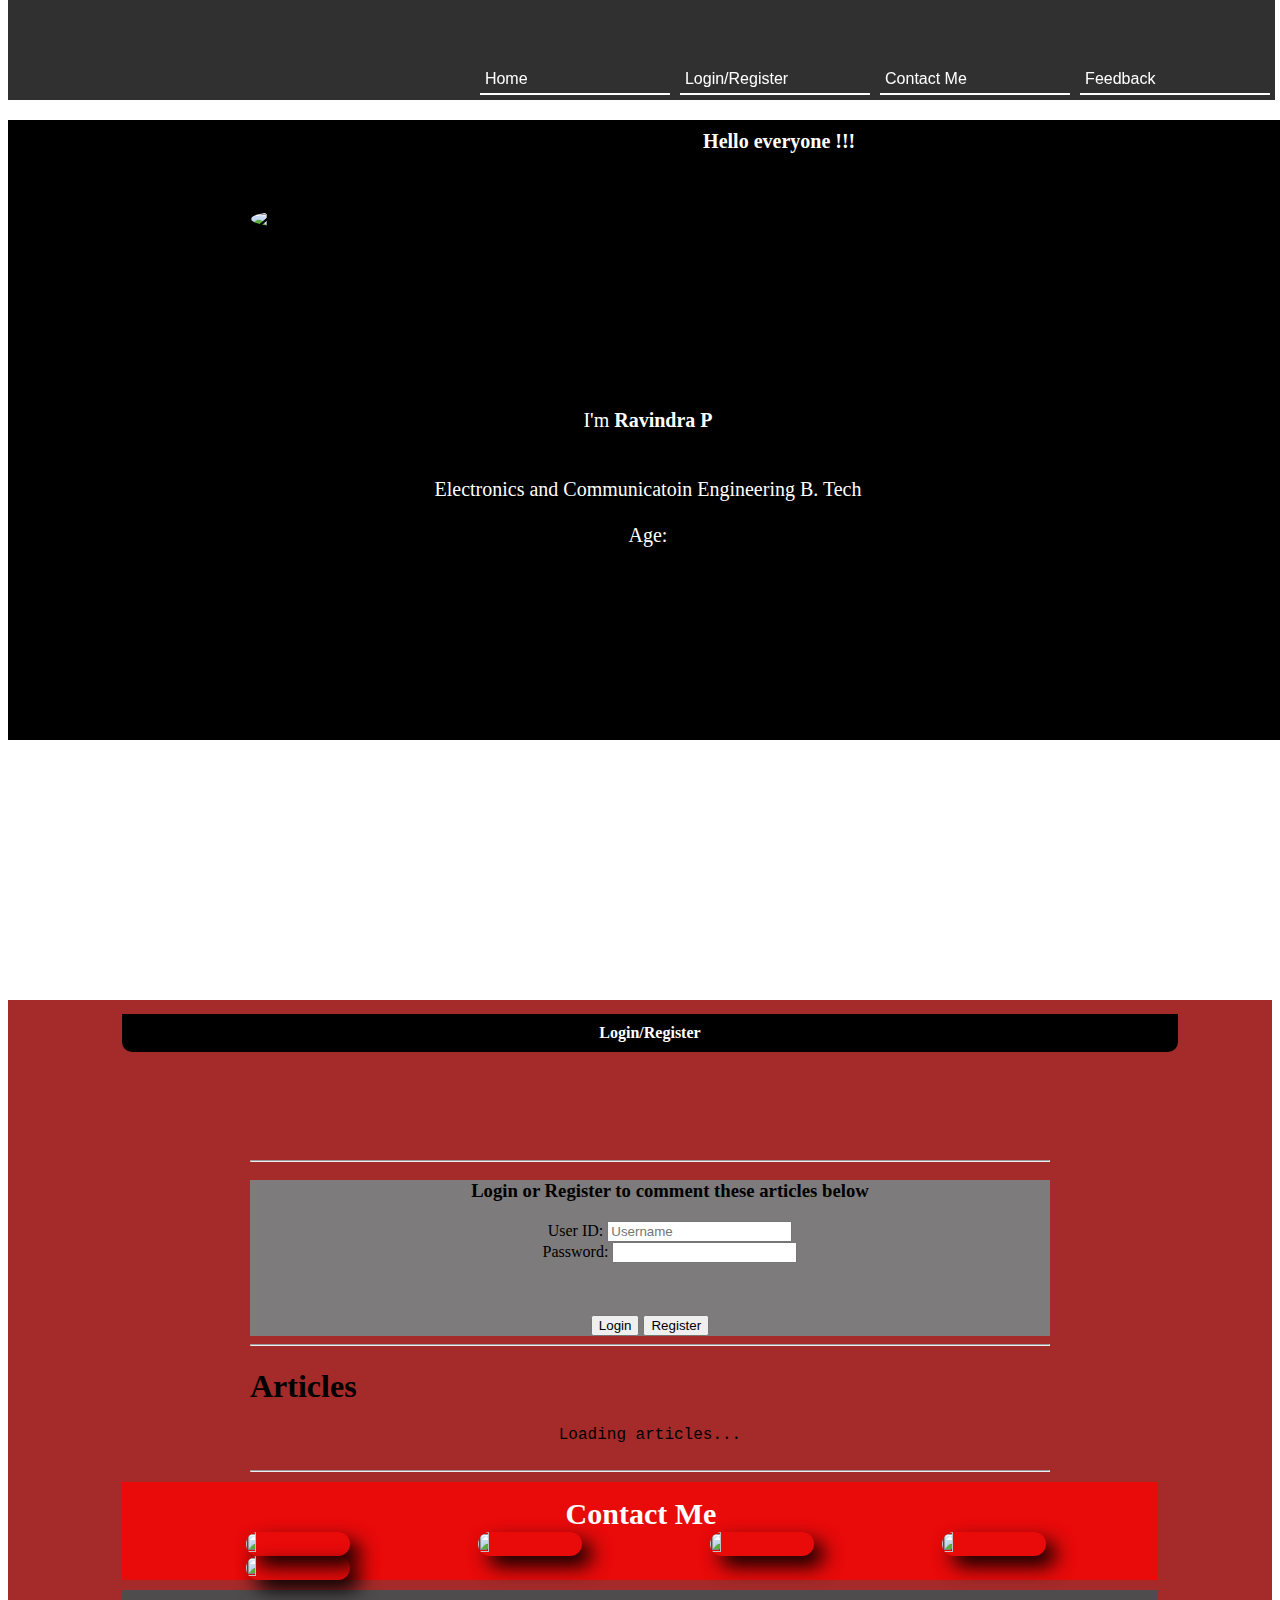
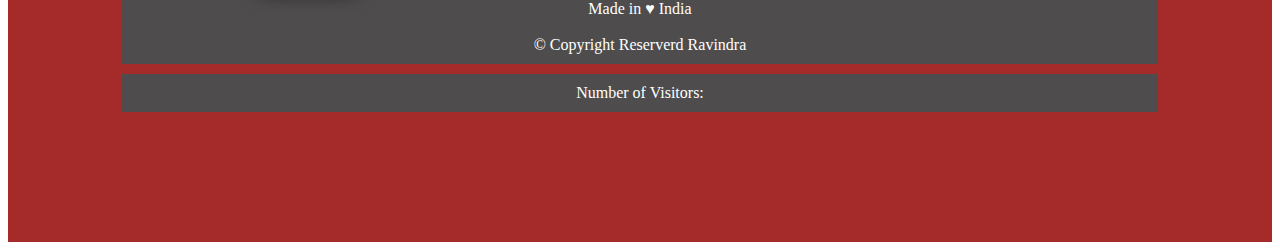
==== ui/index.html @ 83fae6af "[imad-console] Updates ui/index.html" ====
<!doctype html>
<html>
    <head>
        <link href="/ui/style.css" rel="stylesheet" />
      <link rel="shortcut icon" hrefhttps://lh3.googleusercontent.com/-dBl_RTxwIM0/Ve-5dmrhy5I/AAAAAAAAADk/8VJ5gYg8hsI2fhO8j97mw1G43US3pewFACEw/w139-h140-p/pr.jpg" />
        <script src="https://cdn.rawgit.com/yahoo/xss-filters/master/dist/xss-filters.js"></script>
        <meta charset="UTF-8">
        <title>Ravindra's Webapp</title>
        <script src="https://ajax.googleapis.com/ajax/libs/jquery/3.1.1/jquery.min.js"></script>
    
    </head>
    <body>
        
        
        <div id="container">
        <div id="mc" style="position:absolute;top:5px;left:0px"></div>
         <div class="left" id="header">
             
            <a href="#mc"><img id ="logo" src="/ui/logo.png" class="img-medium"/></a>
            <div id="menu">
                  <a href="http://ravindra999p.imad.hasura-app.io/feedback" target="_blank"><div class="menubar"><div>Feedback</div></div></a>
                <a href="#wt"><div class="menubar"><div>Contact Me</div></div></a>
                 <a href="#am"><div class="menubar"><div>Login/Register</div></div></a>
                <a href="#mc"><div class="menubar"><div>Home</div></div></a>
                </div>
        </div>
        
        <div id="content" align="center">
            <div id="maincontent">
                 <img id="selfimg" src="https://lh3.googleusercontent.com/-dBl_RTxwIM0/Ve-5dmrhy5I/AAAAAAAAADk/8VJ5gYg8hsI2fhO8j97mw1G43US3pewFACEw/w139-h140-p/pr.jpg" align="center" alt="personal pic"/>
                 
                <font id="name"><b>Hello everyone !!!</b></font>
               
               <br/>
               
                
                <p id="details">
                   
                    <font style="font-family:Copperplate, 'Copperplate Gothic Light', fantasy;fonts-size:40;">I'm <b>Ravindra P</b></font><br/><br/>
                   <br/>
                    <font style="font-family:Copperplate, 'Copperplate Gothic Light', fantasy;fonts-size:30;" >Electronics and Communicatoin Engineering
                                        B. Tech<br/><br/> Age: <br/>
                    <font id="age" style="font-family:Copperplate, 'Copperplate Gothic Light', fantasy;fonts-size:30;"></font><br/><br/>
                    
                  </p> 
         
             
                    </div>  
       
            </div>
                <font id="am"></font>
        <div id="aboutme">
            
            <div id="adetails"><b>Login/Register</b></div>
           <div class="loginbody">
        
                    
                    <hr/>
                        <div id="login_area">
                            <center>Loading login status...</center>
                    </div>
                    <hr/>
                        <h1 >Articles</h1>
                                <div id="articles" class="myarticles">
                                         <center>Loading articles...</center>
                                </div>
                      
                   <br/>
                   <hr/>
                   
              </div>  

            <div id="writetome">
            <div id="wt"></div>
		<div style="width:99.22%;text-align:center;height:20px;padding:5px;color:white;font-size:30px;margin-bottom:10px;padding-top:15px"><b>Contact Me</b></div>
		
		<a href="https://twitter.com/ravindra999p" target="_blank"><img class=".aboutmeimg" src="https://raw.githubusercontent.com/yaswanth8/imad-2016-app/master/ui/twitter.png"/></a>
            <a href="https://in.linkedin.com/in/ravindra-putchakayala-8a142b12a
" target="_blank"><img class=".aboutmeimg" src="https://raw.githubusercontent.com/yaswanth8/imad-2016-app/master/ui/linkedin.png"/></a>
           
            <a href="https://www.facebook.com/ravindra.puchakaayala" target="_blank"><img class=".aboutmeimg" src="https://raw.githubusercontent.com/yaswanth8/imad-2016-app/master/ui/fb.png"/></a>
            <a href="https://www.instagram.com/ravindra__nani/" target="_blank"><img class=".aboutmeimg" src="https://raw.githubusercontent.com/yaswanth8/imad-2016-app/master/ui/instagram.png"/></a>
            <a href="https://drive.google.com/open?id=0B7i5yp6TX1BhLXVMczdoRV9rSlE" target="_blank"><img class=".aboutmeimg" src="http://previews.123rf.com/images/valentint/valentint1502/valentint150201339/36205129-Resume-icon-Internet-button-on-white-background--Stock-Photo.jpg"/></a>
		
		</div>
		
		
            		<div id="footer">Made in &hearts; India<br/><br/>&copy; Copyright Reserverd Ravindra</div>
				<p id="footer""> Number of Visitors: <span id="count"> </span> </p>

		
        <script type="text/javascript" src="/ui/main.js">
        </script>
    </body>
</html>
---- ui/style.css ----
body {
    font-family: sans-serif;
    background-color: white;
   
}

.left {
   margin-top:0px;
   
}

#header
{
    background-color:rgba(0, 0, 0, 0.81);
    position:fixed;
    z-index:2;
    width:99%;
    top:0px;
    
}
#menu
{
    float:right;
    margin-top:60px;
    height:40px;
   background-image: url(http://brianoswald.com/wp-content/uploads/2016/05/abstract-blue-black-pixels-2560x1024-wallpaper_www.wall321.com_60.jpg);
    width:75%;
}

.myarticles{
    
   font-family: "Lucida Console", Monaco, monospace;
    text-align: center;
    
    
}  

.loginbox {
    font-family: "Times New Roman", Times, serif;
    text-align: center;
    
    background-color:#7D7B7B;
    
    
}


 .loginbody {
                 max-width: 800px;
                 margin: 0 auto;
                 color: black;
                 font-family: "Times New Roman", Times, serif;
                 
                  padding-left: 20px;
 }
 
 
 comment {
    margin-left: 20px;
    padding-bottom: 20px;
    border-bottom: 1px solid #ccc;
}

.menubar
{
    width:20%;
    float:right;
    color:white;
    height:100%;
    padding:5px;
}
.menubar div
{
    padding:5px;
    border-bottom:2px solid white;
    cursor:pointer;
}
.text-big {
    font-size: 300%;
    color:green;
}

.bold {
    font-weight: bold;
}

.img-medium {
    height: 100px;
    opacity:0;
   margin-left:5%;
   
}
.img-small {
    height: 50px;
}

#adetails
{
  text-align: center;
    color: white;
    background-color:  #000000;
  
    position: relative;
    top: -100px;
    width: 100%;
    border-radius:0 0 10px 10px;
    padding: 10px;
   
}

#known
{
    position:relative;
    top:80px;
    
    width:100%;
    height:auto;
    z-index:1;
}
#writetome
{
	background-color:rgba(255, 0, 0, 0.76);
	width:100%;
	height:auto;
	margin-top:10px;
	
	
}
#database
{
    background-color:#1d1818;
    height:auto;
    color:white;
    width:100%;
    margin-top:10px;
    
}
#authorname
{
	margin-left:16%;
	margin-top:2%;
	width:60%;
	height:20px;
}
#datasubmit
{
    border:1px solid white;
    color:white;
    background-color:red;
}
#submitbtn
{
	margin-left:38%;
	margin-top:2%;
	width:23%;
	background-color:black;
	color:white;
	border:2px solid white;
	height:40px;
	margin-bottom:5px;
	    box-shadow: 6px 7px 9px #000000;
}
#submitbtn:active
{
     box-shadow: 0px 0px 0px;
}
#namelist
{
	
	height:auto;
	width:100%;
	
}
#namelist>div{
	margin:5px;
	background-color:rgb(255,255,255);
	border-left:8px solid black;
	border-radius:5px;
	width:97%;
    padding: 15px 2px 15px 13px;
}
#names
{
margin-left:16%;

	
}
#adetail
{
  text-align: center;
    color: white;
    background-color: #000000;
  
    position: relative;
    
    width: 100%;
   top:40px;
    padding: 10px;
    border-radius:0 0 10px 10px;
   
}
#aboutme
{
        background-color: brown;
    height: auto;
    margin-top:1000px;
    width: 82%;
    padding: 9%;
    
}
#aboutme img
{
	margin-left: 12%;
    box-shadow: 10px 10px 20px black;
    border-radius: 40px;
    width: 10%;
    height: 10%;

}
#aboutme img:hover
{
-ms-transform: scale(1.2); /* IE 9 */
    -webkit-transform: scale(1.2); /* Safari */
    transform: scale(1.2); /* Standard syntax */
transition: 0.5s
}



#content
{
   
   width: 100%;
    height: auto;
    padding-top: 10px;
    padding-bottom: 10px;
    top: 120px;
    z-index: -1;
    position: fixed;
    background-color: black;
    background-image: url(http://cdn.wonderfulengineering.com/wp-content/uploads/2014/09/blue-wallpaper-21.jpg);
    
}
#maincontent
{
   
    width:50%;
    height:600px;
   
     position:static;
     
     
     
}
#name
{
   
        color: white;
    margin-left: 41%;
    /* margin-top: 60%; */
    font-size: 20px;
    font-family: Copperplate, "Copperplate Gothic Light", fantasy;
    
}
#selfimg
{
    border-radius:50%;
   
    position:absolute;
    top:90px;
    left:19%;
    -webkit-animation-name: example; 
    -webkit-animation-duration: 4s; 
    animation-name: example;
    animation-duration: 4s;
    
}
#selfimg:hover
{
    border-radius:50%;
   
    position:absolute;
    top:90px;
    left:19%;
    -webkit-animation-name: example2; 
    -webkit-animation-duration: 4s; 
    animation-name: example2;
    animation-duration: 4s;
    
}
@-webkit-keyframes example {
    from {transform: rotateY(0deg);}
    to {transform: rotateY(360deg);}
}


@keyframes example {
     from {transform: rotateY(0deg);}
    to {transform: rotateY(360deg);}
}

@-webkit-keyframes example2 {
    from {transform: rotateY(0deg);}
    to {transform: rotateY(360deg);}
}


@keyframes example2 {
     from {transform: rotateY(0deg);}
    to {transform: rotateY(360deg);}
}
#details
{
    color:white;
    font-size:20px;
    margin-top:40%;
    text-align:center;
    
   
}
.ndetails
{

    color:white;
    
}
.ncontent
{
color:white;
} 

#footer
{
    background-color:rgb(78, 76, 76);
    color:white;
    height:auto;
    padding-top:10px;
    padding-bottom:10px;
    text-align:center;
    width:100%;
    margin-top:10px;
}
#quickview
{
    position:fixed;
    background-color:black;
    color:white;
    right:9px;
    bottom:9px;
    padding:9px;
    cursor:pointer;
    border:3px solid white;
}
#quickview:hover
{
    background-color:red;
}

#container
{
    display:block;
    
}
#mains
{background-color:white;
    color:black;
    padding:9px;
    width:98%;
    margin-top:10px;
    margin-bottom:10px;
    height:auto;
	text-align:center;
	cursor:pointer;
    
}
footer {
    font-family: "Times New Roman", Times, serif;
    background-color: brown;
    padding-top: 40px;
    text-align: center;
    font-size: 150%;
    font-weight: bold;
}
header {
    font-family: "Times New Roman", Times, serif;
    background-color: #6B6E6D;
    text-align: left;
    font-size: 200%;
    padding-top: 10px;
    font-weight: bold;
}
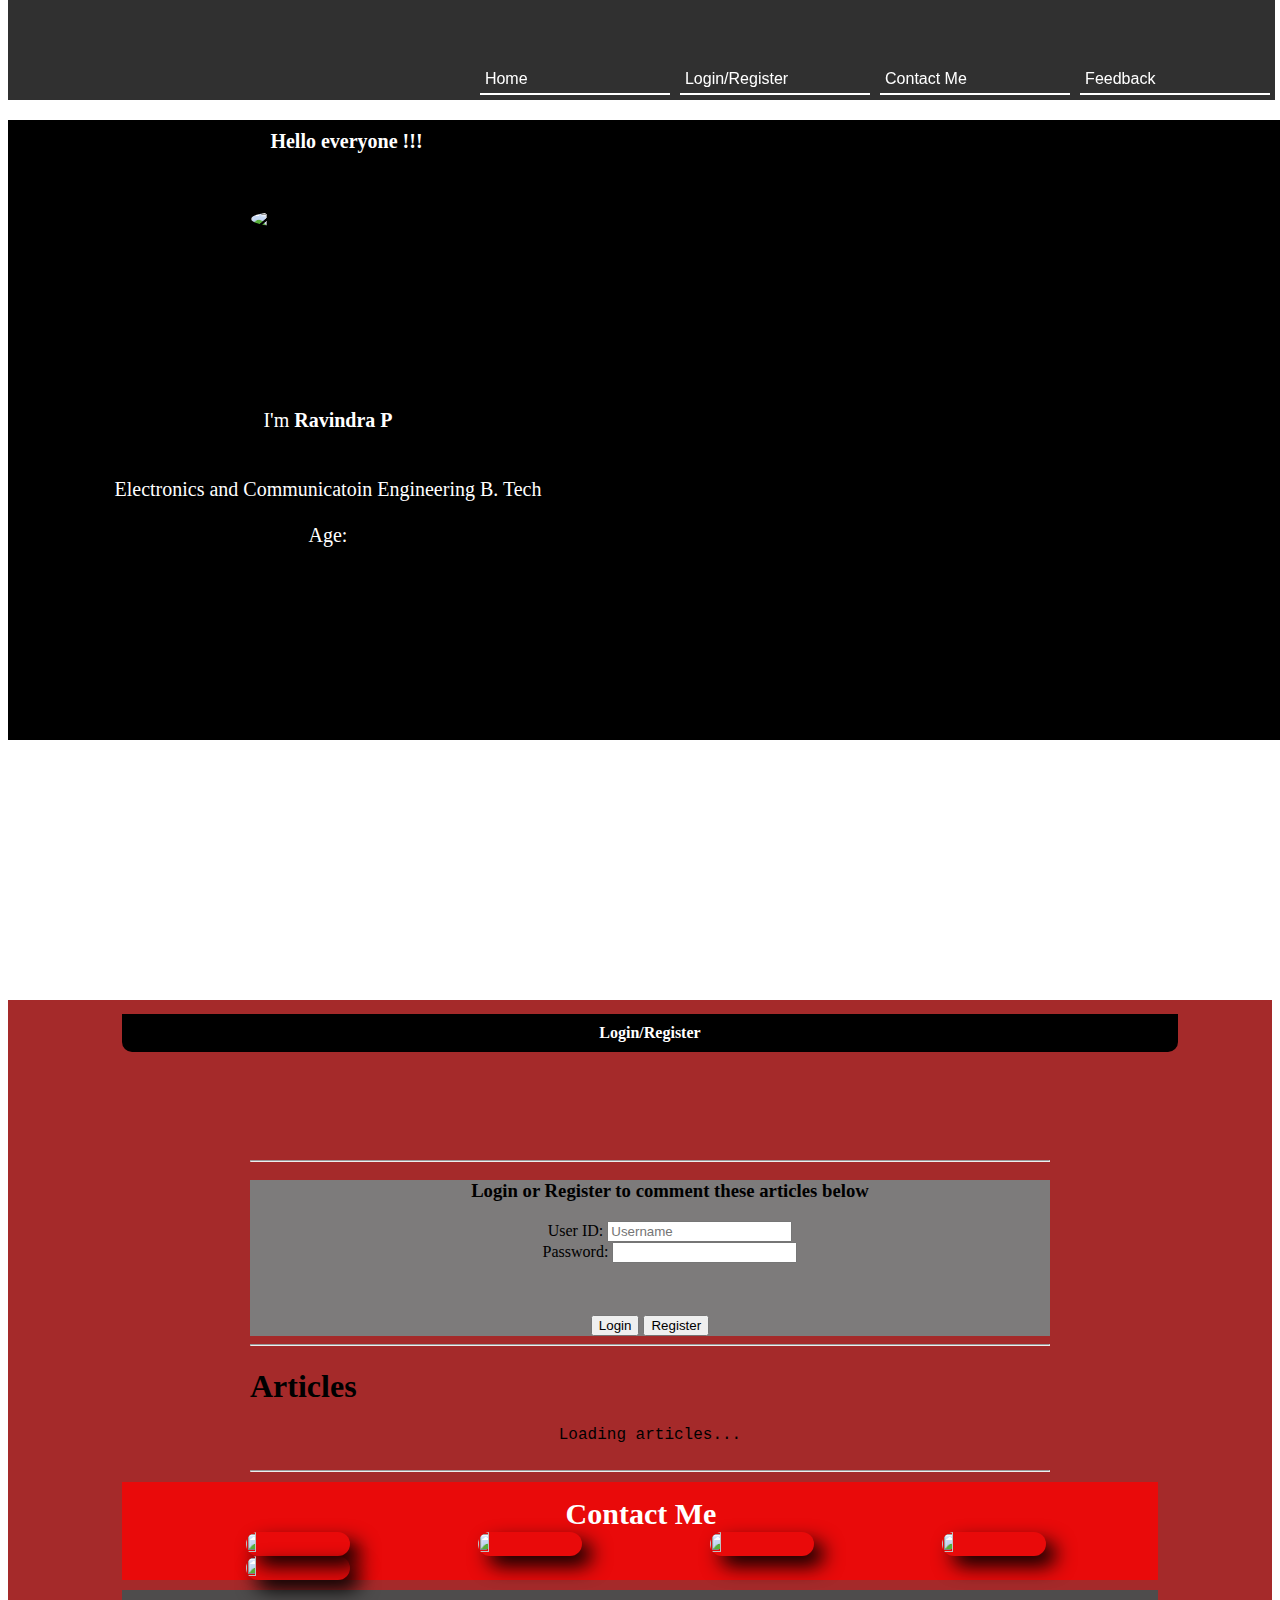
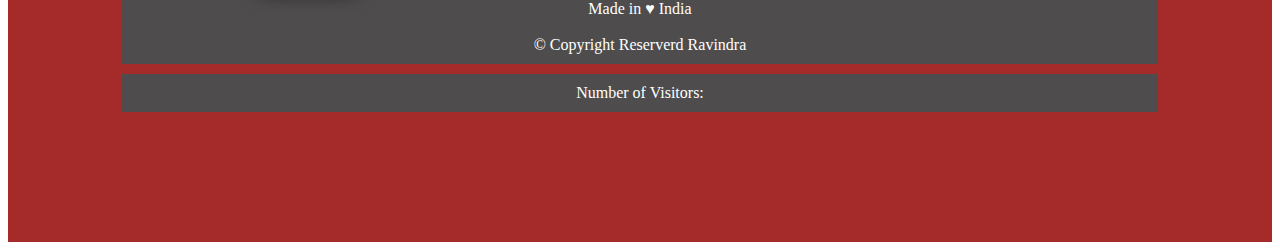
==== commit 929aa8cb: "[imad-console] Updates ui/index.html" ====
--- a/ui/index.html
+++ b/ui/index.html
@@ -25,9 +25,9 @@
                 </div>
         </div>
         
-        <div id="content" align="center">
+        <div id="content">
             <div id="maincontent">
-                 <img id="selfimg" src="https://lh3.googleusercontent.com/-dBl_RTxwIM0/Ve-5dmrhy5I/AAAAAAAAADk/8VJ5gYg8hsI2fhO8j97mw1G43US3pewFACEw/w139-h140-p/pr.jpg" align="center" alt="personal pic"/>
+                 <img id="selfimg" src="https://lh3.googleusercontent.com/-dBl_RTxwIM0/Ve-5dmrhy5I/AAAAAAAAADk/8VJ5gYg8hsI2fhO8j97mw1G43US3pewFACEw/w139-h140-p/pr.jpg" alt="personal pic"/>
                  
                 <font id="name"><b>Hello everyone !!!</b></font>
                
--- a/ui/style.css
+++ b/ui/style.css
@@ -246,7 +246,7 @@
    
     width:50%;
     height:600px;
-   
+
      position:static;
      
      
@@ -265,7 +265,6 @@
 #selfimg
 {
     border-radius:50%;
-   
     position:absolute;
     top:90px;
     left:19%;
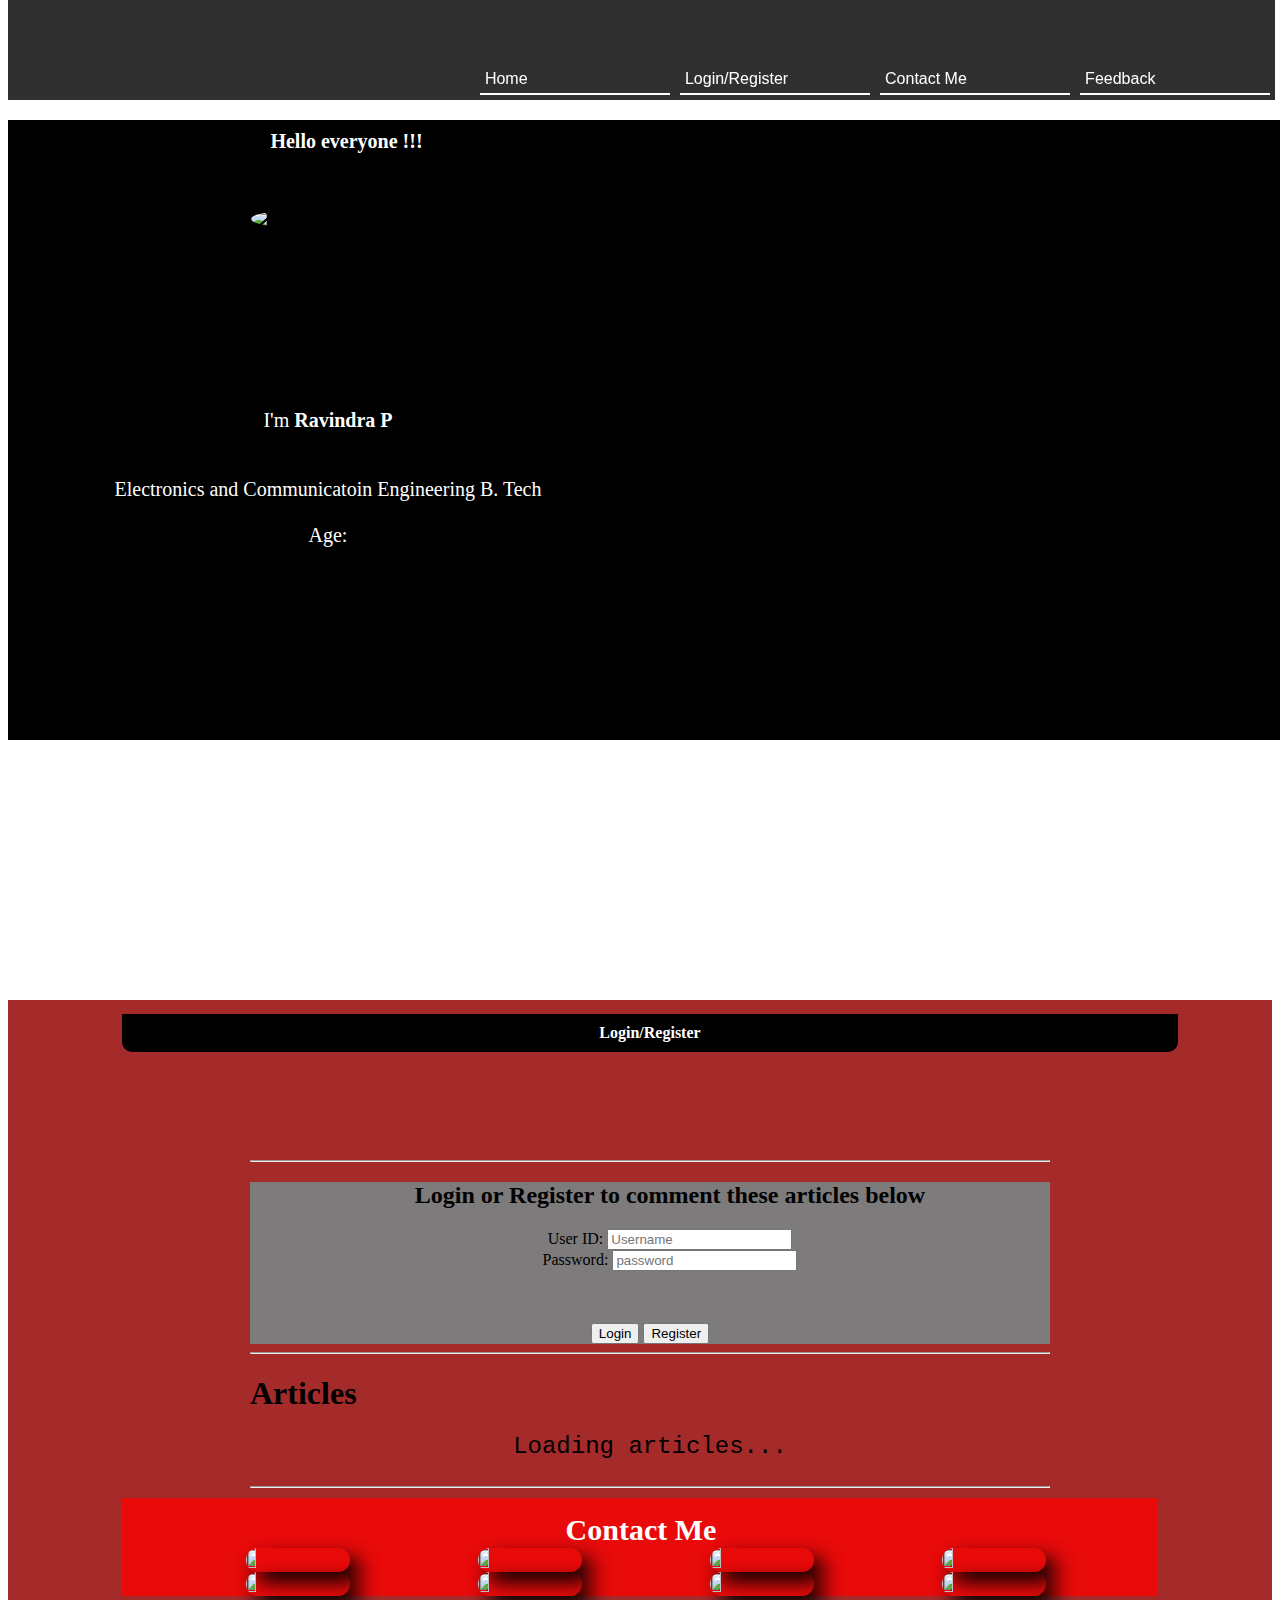
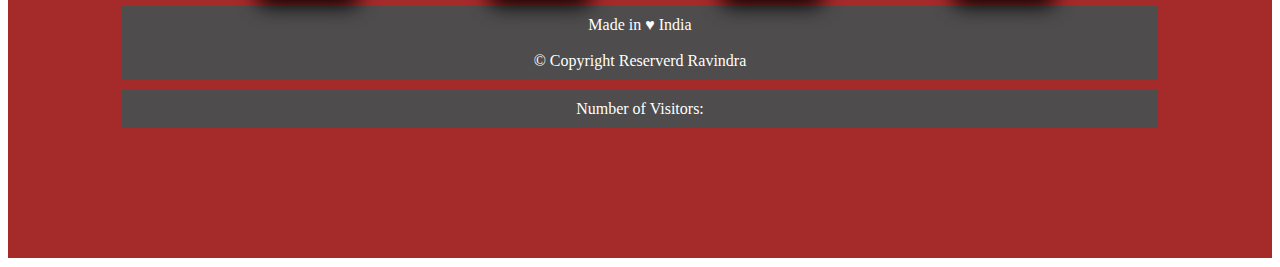
==== commit 52945cdf: "[imad-console] Updates ui/index.html" ====
--- a/ui/index.html
+++ b/ui/index.html
@@ -81,6 +81,9 @@
             <a href="https://www.facebook.com/ravindra.puchakaayala" target="_blank"><img class=".aboutmeimg" src="https://raw.githubusercontent.com/yaswanth8/imad-2016-app/master/ui/fb.png"/></a>
             <a href="https://www.instagram.com/ravindra__nani/" target="_blank"><img class=".aboutmeimg" src="https://raw.githubusercontent.com/yaswanth8/imad-2016-app/master/ui/instagram.png"/></a>
             <a href="https://drive.google.com/open?id=0B7i5yp6TX1BhLXVMczdoRV9rSlE" target="_blank"><img class=".aboutmeimg" src="http://previews.123rf.com/images/valentint/valentint1502/valentint150201339/36205129-Resume-icon-Internet-button-on-white-background--Stock-Photo.jpg"/></a>
+            <a href="https://drive.google.com/open?id=0B7i5yp6TX1BhLXVMczdoRV9rSlE" target="_blank"><img class=".aboutmeimg" src="http://previews.123rf.com/images/valentint/valentint1502/valentint150201339/36205129-Resume-icon-Internet-button-on-white-background--Stock-Photo.jpg"/></a>
+            <a href="https://drive.google.com/open?id=0B7i5yp6TX1BhLXVMczdoRV9rSlE" target="_blank"><img class=".aboutmeimg" src="http://previews.123rf.com/images/valentint/valentint1502/valentint150201339/36205129-Resume-icon-Internet-button-on-white-background--Stock-Photo.jpg"/></a>
+            <a href="https://drive.google.com/open?id=0B7i5yp6TX1BhLXVMczdoRV9rSlE" target="_blank"><img class=".aboutmeimg" src="http://previews.123rf.com/images/valentint/valentint1502/valentint150201339/36205129-Resume-icon-Internet-button-on-white-background--Stock-Photo.jpg"/></a>
 		
 		</div>
 		
--- a/ui/style.css
+++ b/ui/style.css
@@ -31,6 +31,7 @@
     
    font-family: "Lucida Console", Monaco, monospace;
     text-align: center;
+    font-size: 150%;
     
     
 }  
